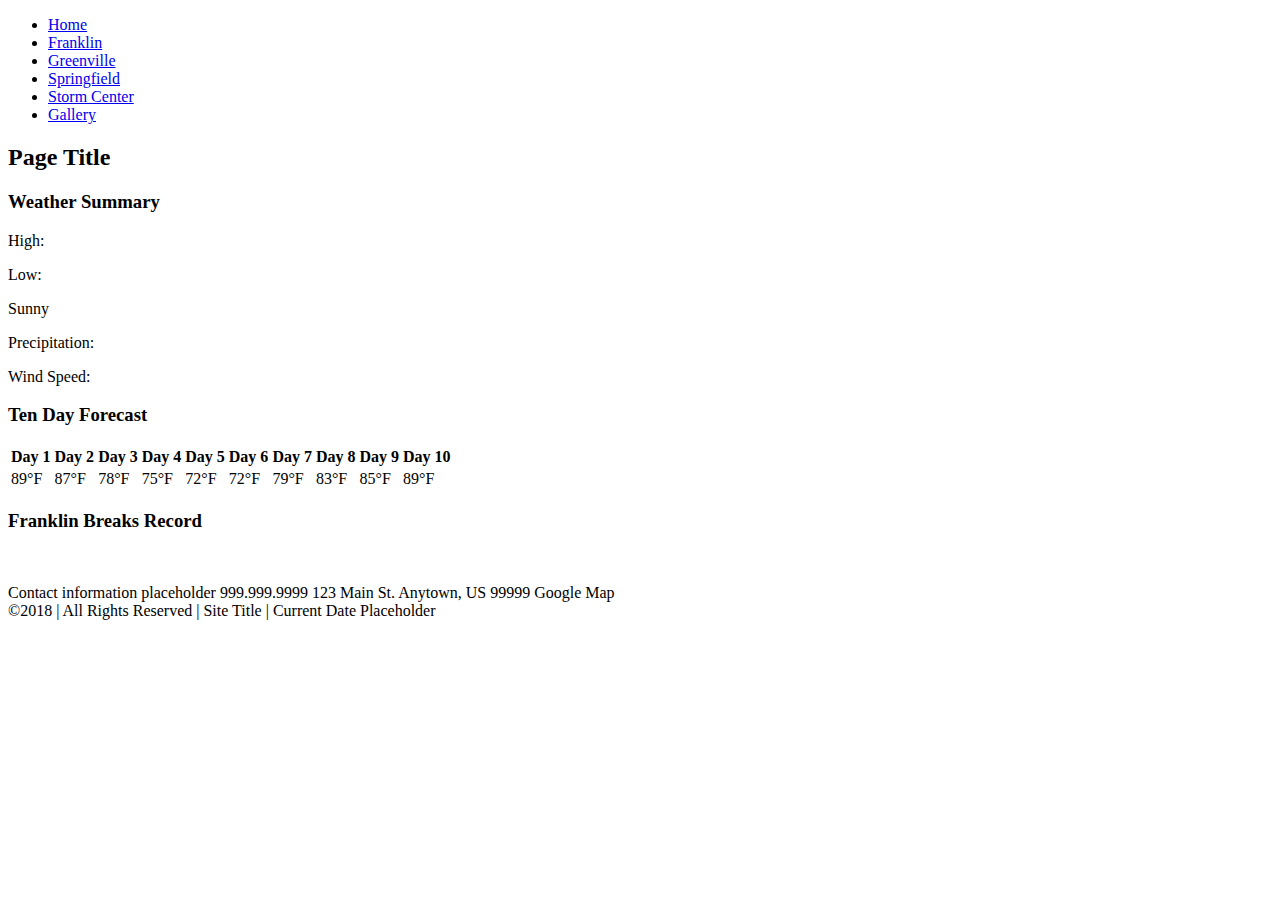
==== assignments/lesson-5/franklin-5.html @ 830060b7 "lesson-5 initial commit" ====
<!DOCTYPE html>
<html lang="en-us">
<head> 
    <meta charset="utf-8">
    <meta 
        
</head>
<body>

  <header>
  </header>

  <nav>
    <ul>
    	<li><a href="#">Home</a></li>
    	<li><a href="#">Franklin</a></li>
    	<li><a href="#">Greenville</a></li>
    	<li><a href="#">Springfield</a></li>
    	<li><a href="#">Storm Center</a></li>
    	<li><a href="#">Gallery</a></li>
    </ul>		
  </nav>
    
  <main>
    <h2>Page Title</h2>
    <figure>
    </figure>
    <section class="weather-summary">
      <h3>Weather Summary</h3>    
      <div class="highlow">
        <p>High:</p>  
        <p>Low:</p>  
      </div>
      <div class="current">
        Sunny
        <picture>
            <img src="images/#" alt="">
        </picture>
      </div>   
      <div class="conditions">
        <p>Precipitation:</p>  
        <p>Wind Speed:</p>  
      </div>           
    </section>
        
    <section class="forecast">
      <h3>Ten Day Forecast</h3>
      <table>
        <thead>
          <tr>
            <th>Day 1</th>
            <th>Day 2</th>
            <th>Day 3</th>
            <th>Day 4</th>
            <th>Day 5</th>
            <th>Day 6</th>
            <th>Day 7</th>
            <th>Day 8</th>
            <th>Day 9</th>
            <th>Day 10</th>
          </tr>
	</thead>
        <tbody>  
          <tr>
            <td>89&deg;F</td>
            <td>87&deg;F</td>
            <td>78&deg;F</td>
            <td>75&deg;F</td>
            <td>72&deg;F</td>
            <td>72&deg;F</td>
            <td>79&deg;F</td>
            <td>83&deg;F</td>
            <td>85&deg;F</td>
            <td>89&deg;F</td>
          </tr>
	</tbody>
      </table>
    </section>
      
    <article>
      <h3>Franklin Breaks Record</h3>	
      <img src="">
      <p class="town-article">
      </p>
    </article>		  
  
  </main>
    
  <footer>
    <section class="contact">
      Contact information placeholder
      999.999.9999
      123 Main St. Anytown, US 99999
      Google Map
    </section>
    <section class="footer-bar">&copy;2018 | All Rights Reserved | Site Title | <span id="currentdate">Current Date Placeholder</span>
    </section>
  </footer>

</body>
</html>
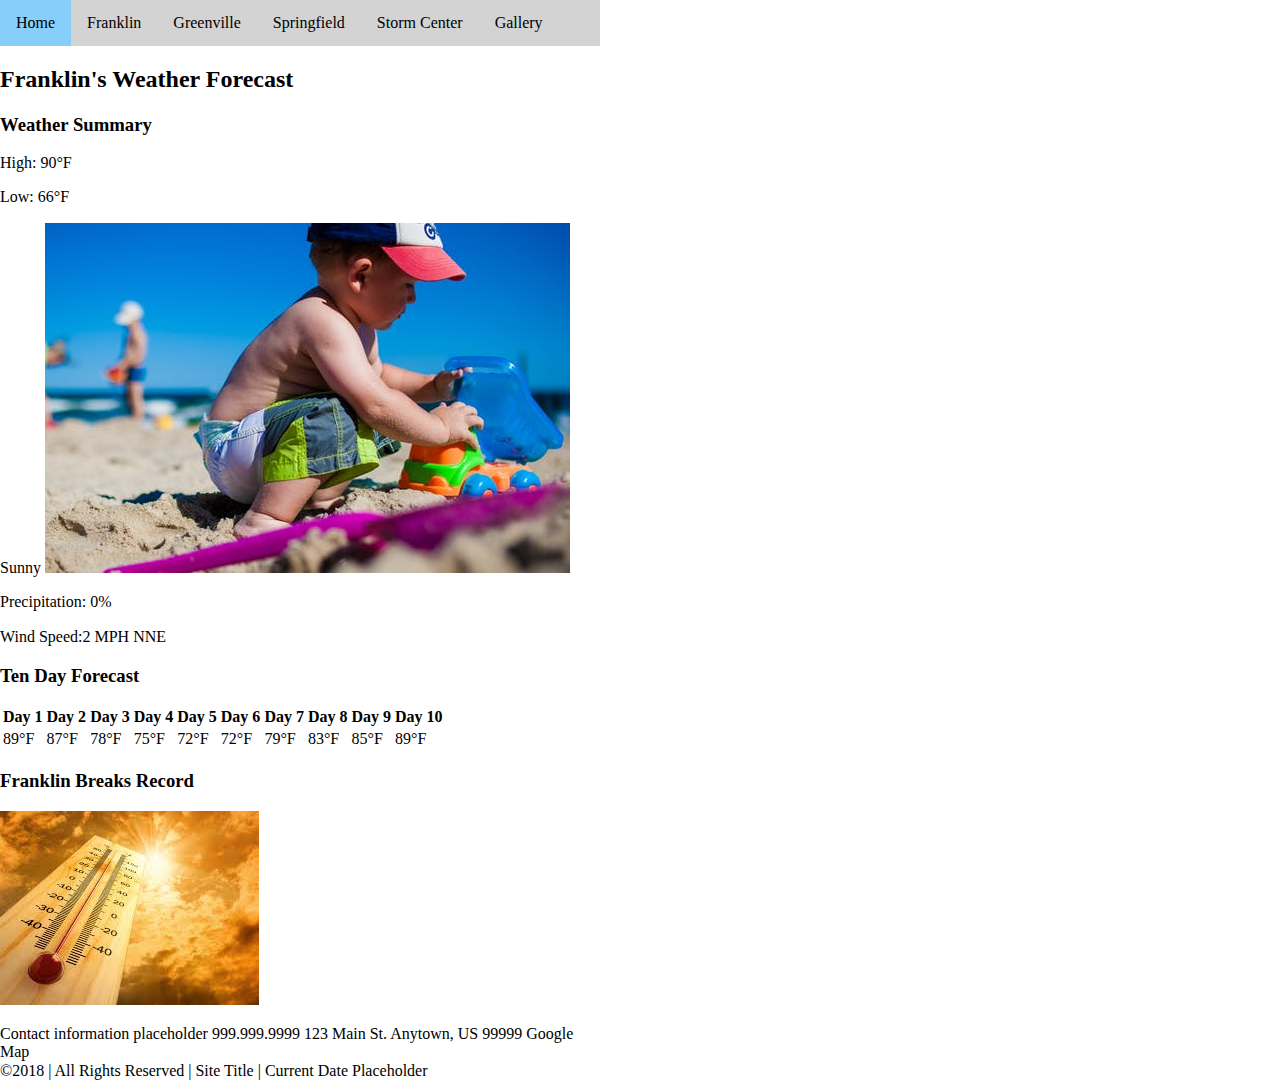
==== commit c5768c53: "addition to lesson 5" ====
--- a/assignments/lesson-5/franklin-5.html
+++ b/assignments/lesson-5/franklin-5.html
@@ -2,13 +2,18 @@
 <html lang="en-us">
 <head> 
     <meta charset="utf-8">
-    <meta 
-        
+    <meta name="viewport" content="width=device-width, initial-scale=1">
+    <meta name="description" content="weather forecast for franklin">
+    <title>Weekly Weather Forecast</title>
+    <link rel="stylesheet" href="styles/normalize.css">
+    <link rel="stylesheet" href="styles/main-5.css">
+    <link rel="stylesheet" href="styles/medium-5.css">
+    <link rel="stylesheet" href="styles/large-5.css">
 </head>
 <body>
 
   <header>
-  </header>
+    </header>
 
   <nav>
     <ul>
@@ -22,24 +27,24 @@
   </nav>
     
   <main>
-    <h2>Page Title</h2>
+    <h2>Franklin's Weather Forecast</h2>
     <figure>
     </figure>
     <section class="weather-summary">
       <h3>Weather Summary</h3>    
       <div class="highlow">
-        <p>High:</p>  
-        <p>Low:</p>  
+        <p>High: 90&deg;F</p>  
+        <p>Low: 66&deg;F</p>  
       </div>
       <div class="current">
         Sunny
         <picture>
-            <img src="images/#" alt="">
+            <img src="images/boy-child-fun-beach.jpg" alt="child playing in the sand">
         </picture>
       </div>   
       <div class="conditions">
-        <p>Precipitation:</p>  
-        <p>Wind Speed:</p>  
+        <p>Precipitation: 0&percnt;</p>  
+        <p>Wind Speed:2 MPH NNE</p>  
       </div>           
     </section>
         
@@ -79,8 +84,8 @@
       
     <article>
       <h3>Franklin Breaks Record</h3>	
-      <img src="">
-      <p class="town-article">
+      <img src="images/sunnythem.jpg" alt="Thermometer">
+      <p class="town-article"> 
       </p>
     </article>		  
   
--- a/assignments/lesson-5/styles/main-5.css
+++ b/assignments/lesson-5/styles/main-5.css
@@ -0,0 +1,84 @@
+* { box-sizing: border-box;}  /* This wildcard applies to all elements ensuring a box layout model */
+
+body {
+  font-size: 16px;
+  font-family: "Times New Roman", Times, serif;  /* Declare the base font-family */
+}
+
+header, nav, main, footer { /* the comma between the selectors means apply the following CSS declarations to all of the listed elements */
+  max-width: 600px; /* Declare the maximum width and other main element rules to limit the stretch on larger/wider views */
+}
+
+header {
+    
+    
+}
+
+header h1 {
+    
+}
+
+header img {
+    
+}
+
+header .subheading {
+    
+}
+
+nav {
+    
+}
+
+nav button {
+    
+}
+
+nav ul {
+    list-style-type: none;
+    margin: 0;
+    padding: 0;
+    overflow: hidden;
+    background-color: lightgrey
+}
+
+nav ul li {
+    float: left;
+}
+
+nav ul li a {
+    display: block;
+    color: black;
+    text-align: center;
+    padding: 14px 16px;
+    text-decoration: none;
+    background-color:
+}
+
+nav ul li.active a {
+    background-color: cadetblue
+}
+
+nav ul li a:hover {
+    background-color: lightskyblue
+}
+
+main {
+    
+}
+
+main h2 {
+    
+}
+
+main figure { margin: 0 0 .2rem 2%; width:96%; 
+
+}
+
+main figure img { 
+
+}
+
+footer {
+    
+}--- a/assignments/lesson-5/styles/medium-5.css
+++ b/assignments/lesson-5/styles/medium-5.css
@@ -0,0 +1,9 @@
+@media only screen and (min-width: 37.5) {
+
+    /* Only CSS write declarations that need to be changed. Do not duplicated declarations that are already established in the main.css */
+    
+    nav button { display:none; }  /* hamburger button does not need to be shown in the medium on up views */
+    
+    section.forecast { ______ }  /* show the 10-day forecast with the medium view and up */
+
+  }--- a/assignments/lesson-5/styles/large-5.css
+++ b/assignments/lesson-5/styles/large-5.css
@@ -0,0 +1,4 @@
+@media only screen and (min-width: 64em ) {
+    
+  
+  }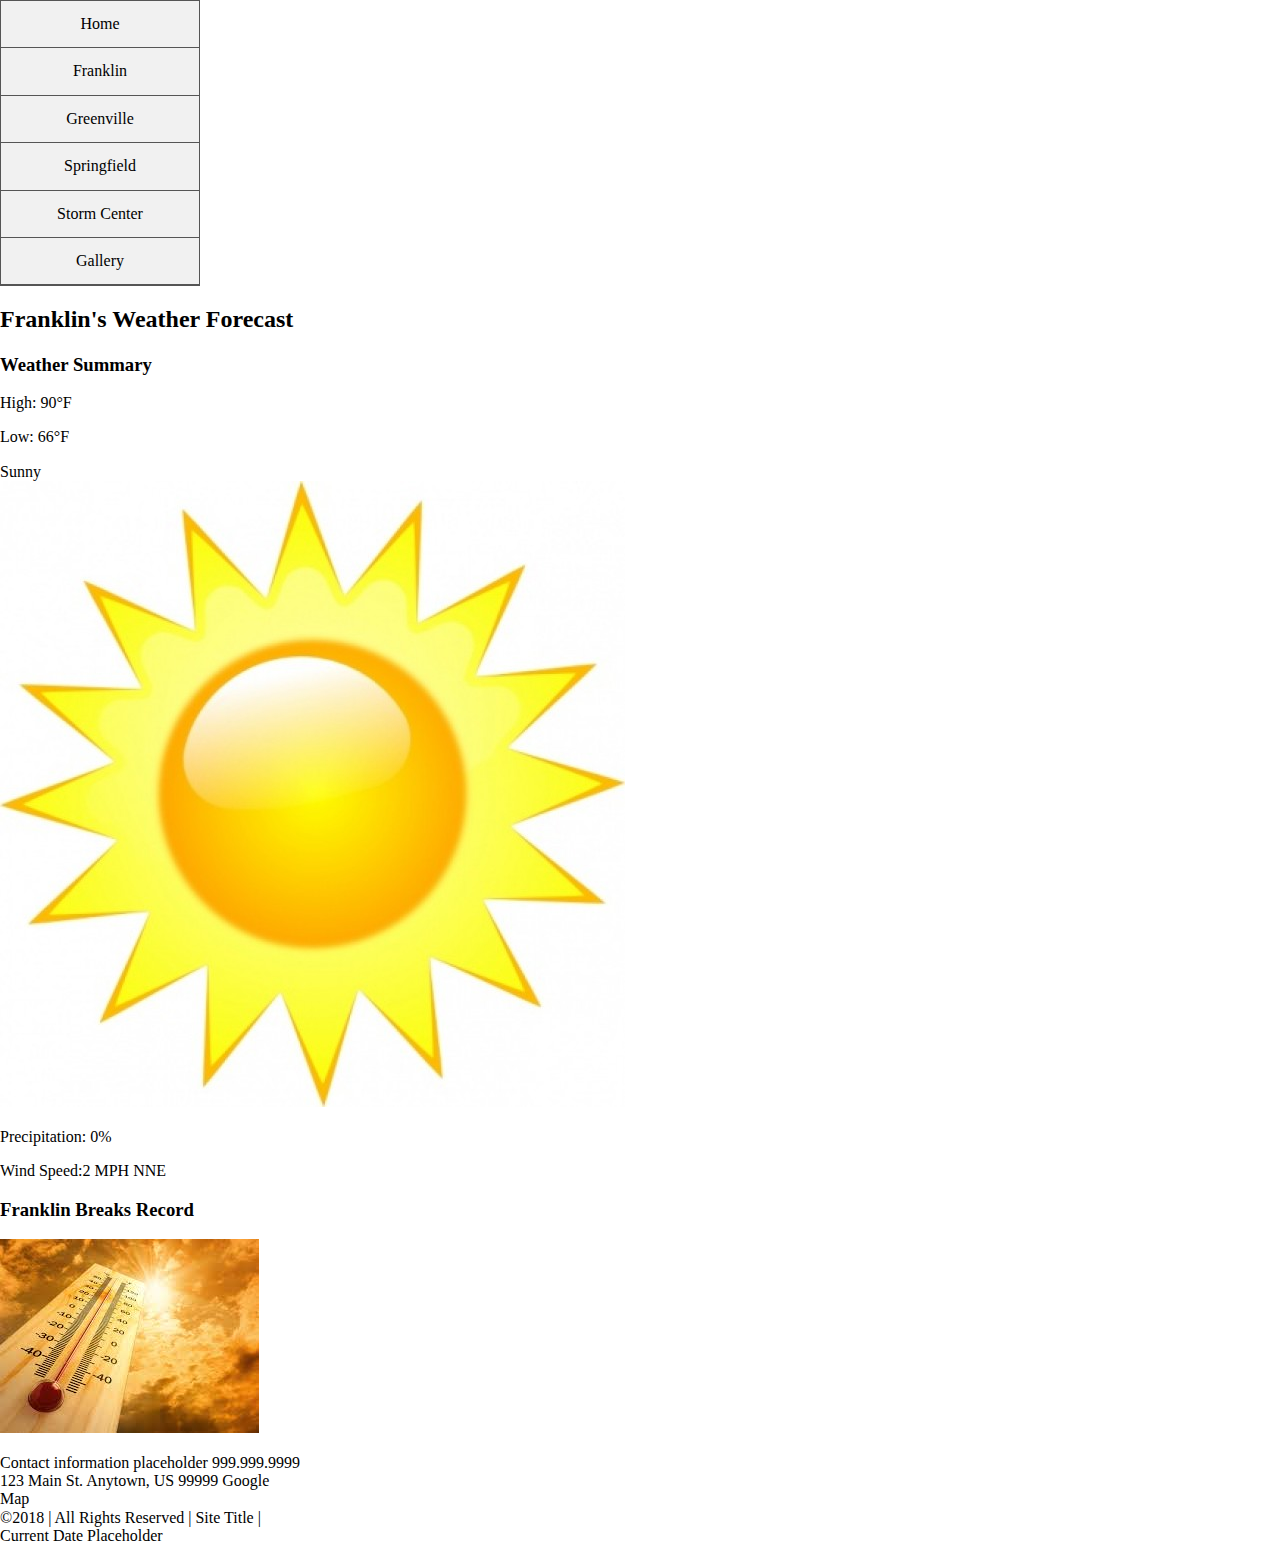
==== commit a5a5c3aa: "changes to week 5" ====
--- a/assignments/lesson-5/franklin-5.html
+++ b/assignments/lesson-5/franklin-5.html
@@ -39,7 +39,7 @@
       <div class="current">
         Sunny
         <picture>
-            <img src="images/boy-child-fun-beach.jpg" alt="child playing in the sand">
+            <img src="images/sunny.jpeg" alt="clipart of sun" >
         </picture>
       </div>   
       <div class="conditions">
--- a/assignments/lesson-5/styles/main-5.css
+++ b/assignments/lesson-5/styles/main-5.css
@@ -5,8 +5,10 @@
   font-family: "Times New Roman", Times, serif;  /* Declare the base font-family */
 }
 
-header, nav, main, footer { /* the comma between the selectors means apply the following CSS declarations to all of the listed elements */
-  max-width: 600px; /* Declare the maximum width and other main element rules to limit the stretch on larger/wider views */
+header, nav, main, footer { 
+    /* the comma between the selectors means apply the following CSS declarations to all of the listed elements */
+    
+  max-width: 300px; /* Declare the maximum width and other main element rules to limit the stretch on larger/wider views */
 }
 
 header {
@@ -31,36 +33,40 @@
 }
 
 nav button {
-    
+   
 }
 
 nav ul {
-    list-style-type: none;
+   list-style-type: none;
     margin: 0;
     padding: 0;
-    overflow: hidden;
-    background-color: lightgrey
+    width: 200px;
+    background-color: #f1f1f1;
+    border: 1px solid #555;
 }
 
 nav ul li {
-    float: left;
+    border-bottom: 1px solid #555;
 }
 
 nav ul li a {
     display: block;
     color: black;
-    text-align: center;
+    padding: 8px 16px;
     padding: 14px 16px;
     text-decoration: none;
-    background-color:
+    text-align: center;
+    
 }
 
 nav ul li.active a {
-    background-color: cadetblue
+  background-color: #4caf50;
+    color: white;
 }
 
 nav ul li a:hover {
-    background-color: lightskyblue
+    background-color: #555;
+    color: white;
 }
 
 main {
@@ -78,7 +84,9 @@
 main figure img { 
 
 }
-
+main .forecast{
+    display: none
+}
 footer {
     
 }--- a/assignments/lesson-5/styles/medium-5.css
+++ b/assignments/lesson-5/styles/medium-5.css
@@ -4,6 +4,34 @@
     
     nav button { display:none; }  /* hamburger button does not need to be shown in the medium on up views */
     
-    section.forecast { ______ }  /* show the 10-day forecast with the medium view and up */
+    section.forecast { display:  }  /* show the 10-day forecast with the medium view and up */
 
+   nav ul {
+    list-style-type: none;
+    margin: 0;
+    padding: 0;
+    overflow: hidden;
+    background-color: lightgrey
+}
+
+nav ul li {
+    float: left;
+}
+
+nav ul li a {
+    display: block;
+    color: black;
+    text-align: center;
+    padding: 14px 16px;
+    text-decoration: none;
+    background-color:
+}
+
+nav ul li.active a {
+    background-color: cadetblue
+}
+
+nav ul li a:hover {
+    background-color: lightskyblue 
+    
   }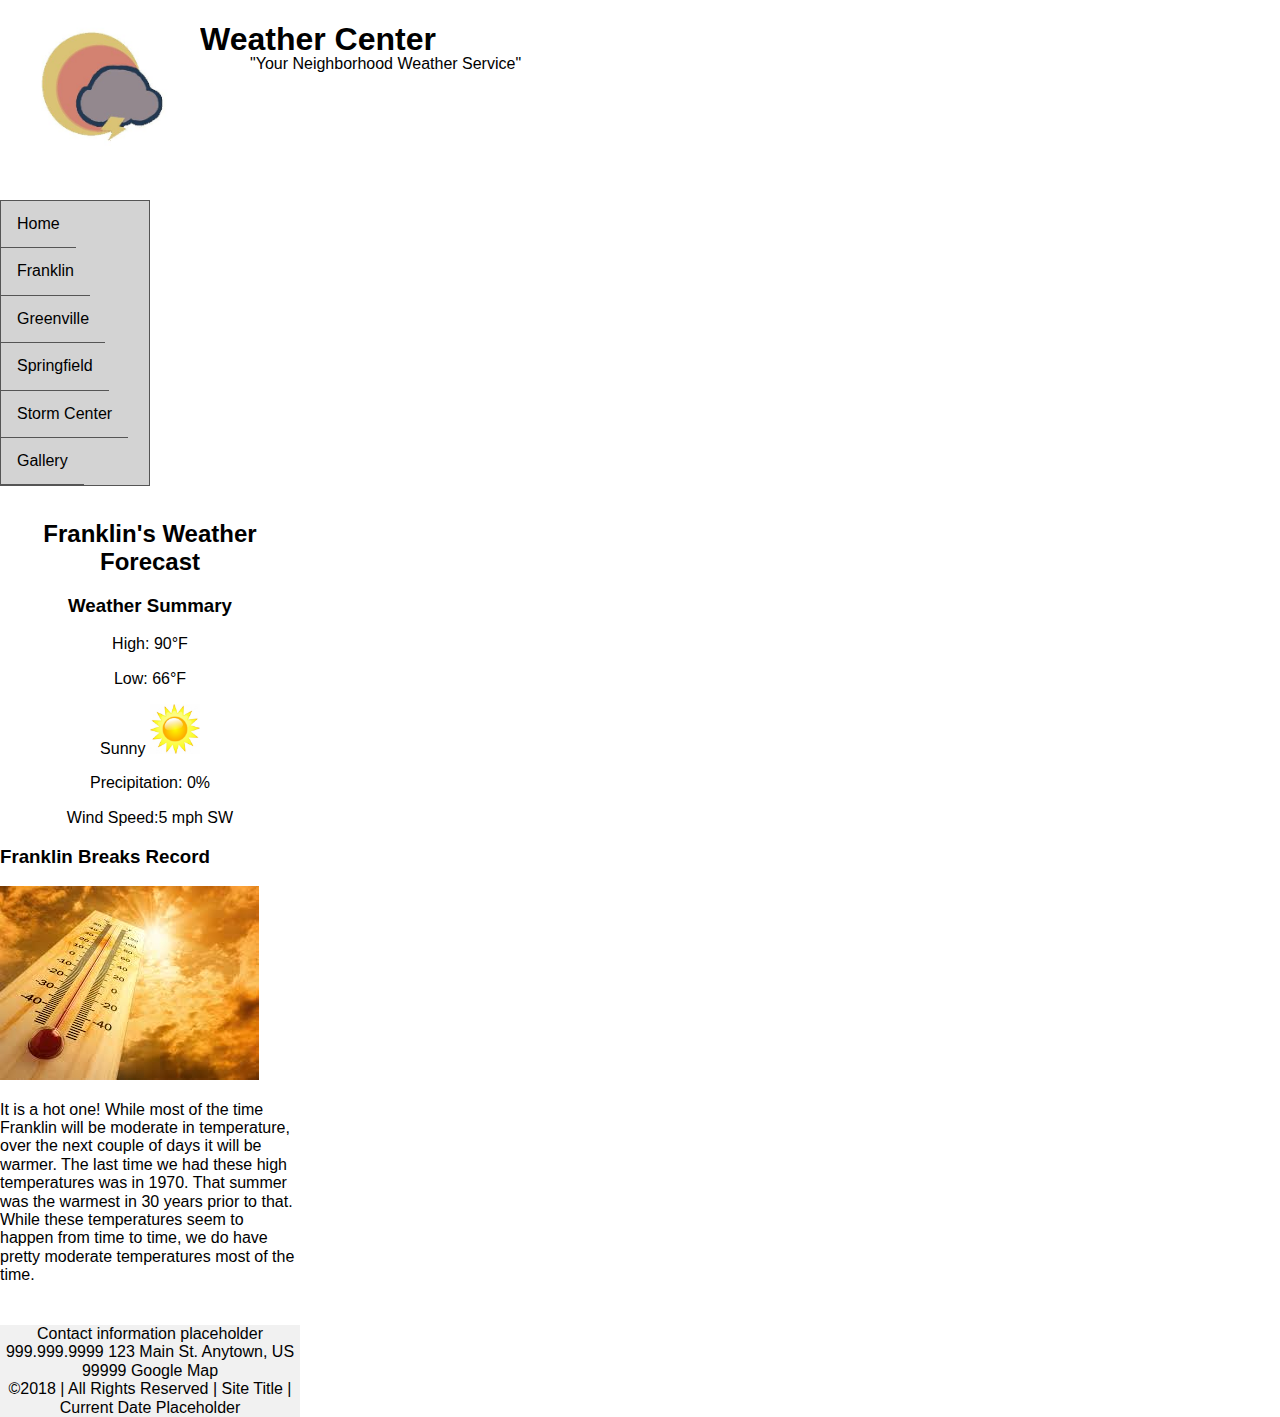
==== commit 0f03a190: "changes main" ====
--- a/assignments/lesson-5/franklin-5.html
+++ b/assignments/lesson-5/franklin-5.html
@@ -13,9 +13,15 @@
 <body>
 
   <header>
+      <h1>Weather Center</h1>
+      <div class="subheading">"Your Neighborhood Weather Service"</div>
+      <img src="images/logo2.jpg" alt="picture of logo" width="200" height="auto">
     </header>
 
   <nav>
+      <div></div>
+      <div></div>
+      <div></div>
     <ul>
     	<li><a href="#">Home</a></li>
     	<li><a href="#">Franklin</a></li>
@@ -44,7 +50,7 @@
       </div>   
       <div class="conditions">
         <p>Precipitation: 0&percnt;</p>  
-        <p>Wind Speed:2 MPH NNE</p>  
+        <p>Wind Speed:5 mph SW</p>  
       </div>           
     </section>
         
@@ -85,7 +91,7 @@
     <article>
       <h3>Franklin Breaks Record</h3>	
       <img src="images/sunnythem.jpg" alt="Thermometer">
-      <p class="town-article"> 
+      <p class="town-article">It is a hot one! While most of the time Franklin will be moderate in temperature, over the next couple of days it will be warmer.  The last time we had these high temperatures was in 1970. That summer was the warmest in 30 years prior to that. While these temperatures seem to happen from time to time, we do have pretty moderate temperatures most of the time.  
       </p>
     </article>		  
   
--- a/assignments/lesson-5/styles/main-5.css
+++ b/assignments/lesson-5/styles/main-5.css
@@ -2,7 +2,7 @@
 
 body {
   font-size: 16px;
-  font-family: "Times New Roman", Times, serif;  /* Declare the base font-family */
+  font-family: "Helvetica", Arial, sans-serif;  /* Declare the base font-family */
 }
 
 header, nav, main, footer { 
@@ -17,19 +17,28 @@
 }
 
 header h1 {
-    
+    position: absolute;
+    top: 0px;
+    left: 200px
 }
 
 header img {
-    
+    position: absolute;
+    top:0px
 }
 
 header .subheading {
-    
+    position: absolute;
+    top:55px;
+    left: 250px;
 }
 
 nav {
-    
+   position: absolute;
+    top: 200px;
+    left: 0px;
+    width: 300px;
+       
 }
 
 nav button {
@@ -40,7 +49,7 @@
    list-style-type: none;
     margin: 0;
     padding: 0;
-    width: 200px;
+    width: 150px;
     background-color: #f1f1f1;
     border: 1px solid #555;
 }
@@ -70,17 +79,24 @@
 }
 
 main {
-    
+  position: absolute;
+    top: 500px
 }
 
 main h2 {
-    
+    text-align: center;
 }
-
+main .weather-summary{
+    position: relative;
+    text-align: center;
+}
 main figure { margin: 0 0 .2rem 2%; width:96%; 
 
 }
 
+main .current img {
+    width: 50px
+}
 main figure img { 
 
 }
@@ -88,5 +104,8 @@
     display: none
 }
 footer {
-    
+    position: absolute;
+    top: 1325px;
+    text-align: center;
+    background-color:#f1f1f1;
 }--- a/assignments/lesson-5/styles/medium-5.css
+++ b/assignments/lesson-5/styles/medium-5.css
@@ -1,4 +1,4 @@
-@media only screen and (min-width: 37.5) {
+@media only screen and (min-width: 37.5em) {
 
     /* Only CSS write declarations that need to be changed. Do not duplicated declarations that are already established in the main.css */
     
